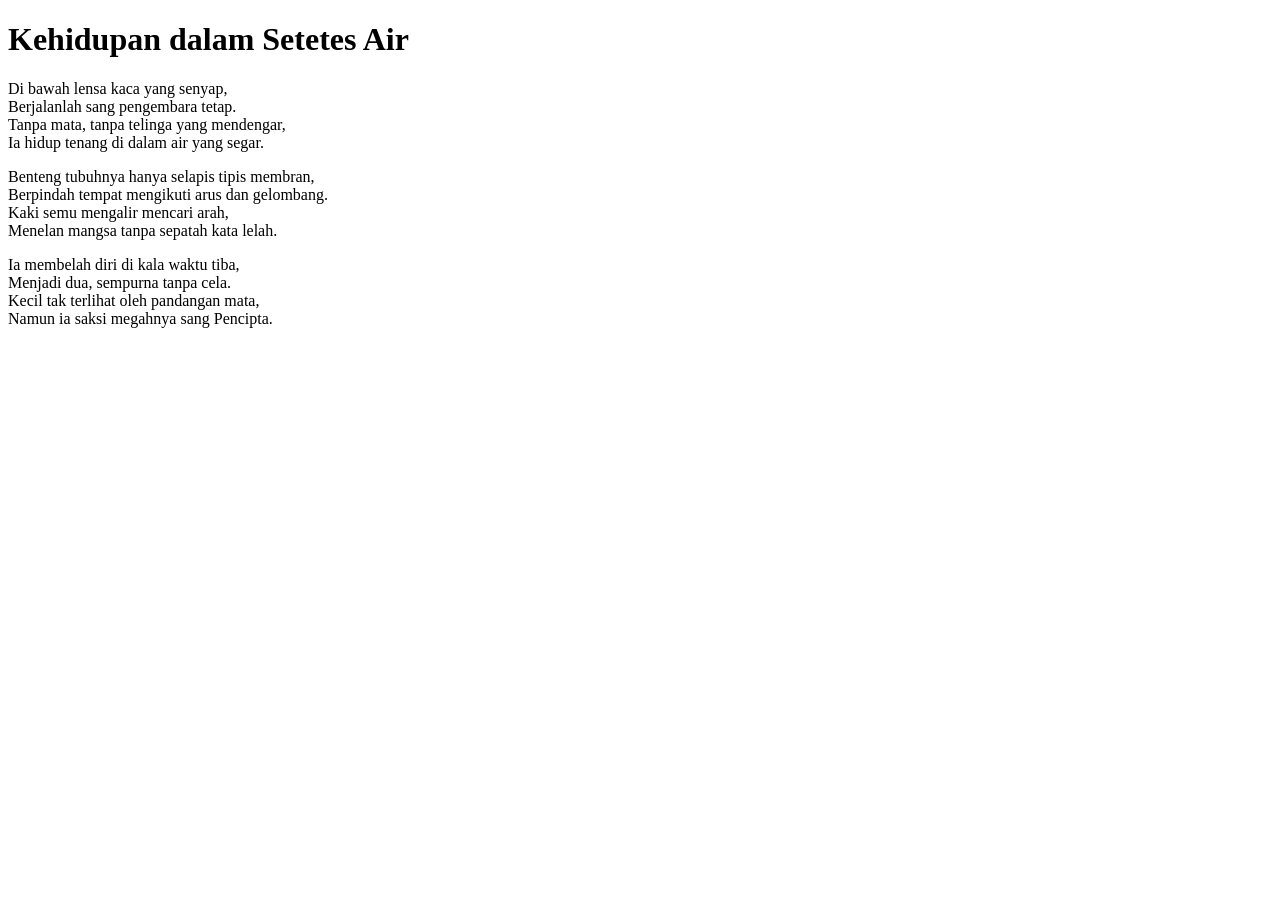
==== puisi1.html @ fea18909 "Rename puisi1 to puisi1.html" ====
<!DOCTYPE html>
<html lang="id">
  <head>
  
    <title>Puisi 1</title>
	
  </head>
  
  <body>
  <h1>Kehidupan dalam Setetes Air</h1>
  <p>
  Di bawah lensa kaca yang senyap,<br>
Berjalanlah sang pengembara tetap.<br>
Tanpa mata, tanpa telinga yang mendengar,<br>
Ia hidup tenang di dalam air yang segar.<br>
</p>

<p>
Benteng tubuhnya hanya selapis tipis membran,<br>
Berpindah tempat mengikuti arus dan gelombang.<br>
Kaki semu mengalir mencari arah,<br>
Menelan mangsa tanpa sepatah kata lelah.<br>
</p>

<p>
Ia membelah diri di kala waktu tiba,<br>
Menjadi dua, sempurna tanpa cela.<br>
Kecil tak terlihat oleh pandangan mata,<br>
Namun ia saksi megahnya sang Pencipta.<br>
</p>

  </body>
</html>
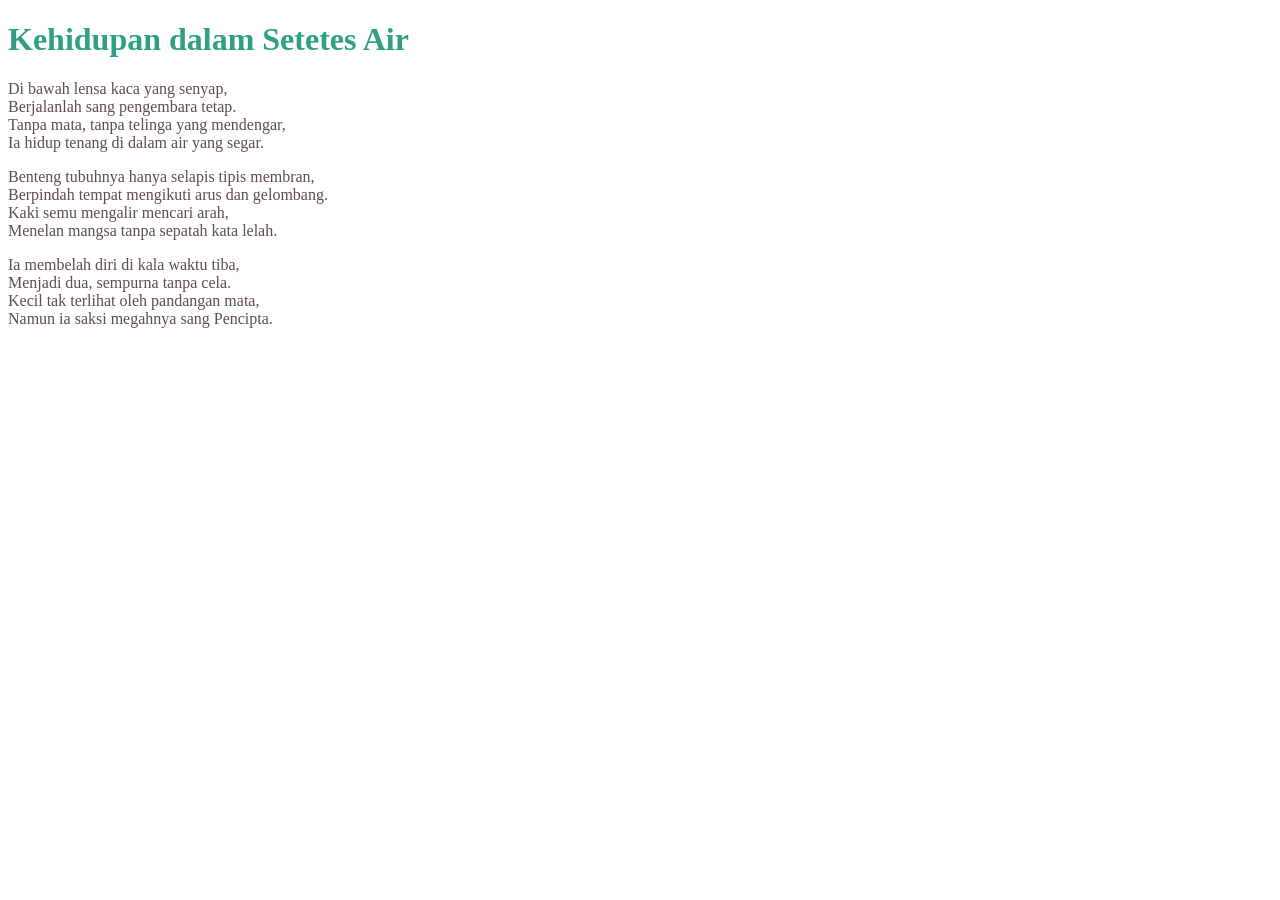
==== commit b5d9e6dd: "Update puisi1.html" ====
--- a/puisi1.html
+++ b/puisi1.html
@@ -1,7 +1,7 @@
 <!DOCTYPE html>
 <html lang="id">
   <head>
-  
+    <link rel="stylesheet" href="style.css">
     <title>Puisi 1</title>
 	
   </head>
--- a/style.css
+++ b/style.css
@@ -0,0 +1,3 @@
+body {background-colour:#F6F4E8}
+ h1 {color:#2FA084}
+  p {color:#5C4F4A}
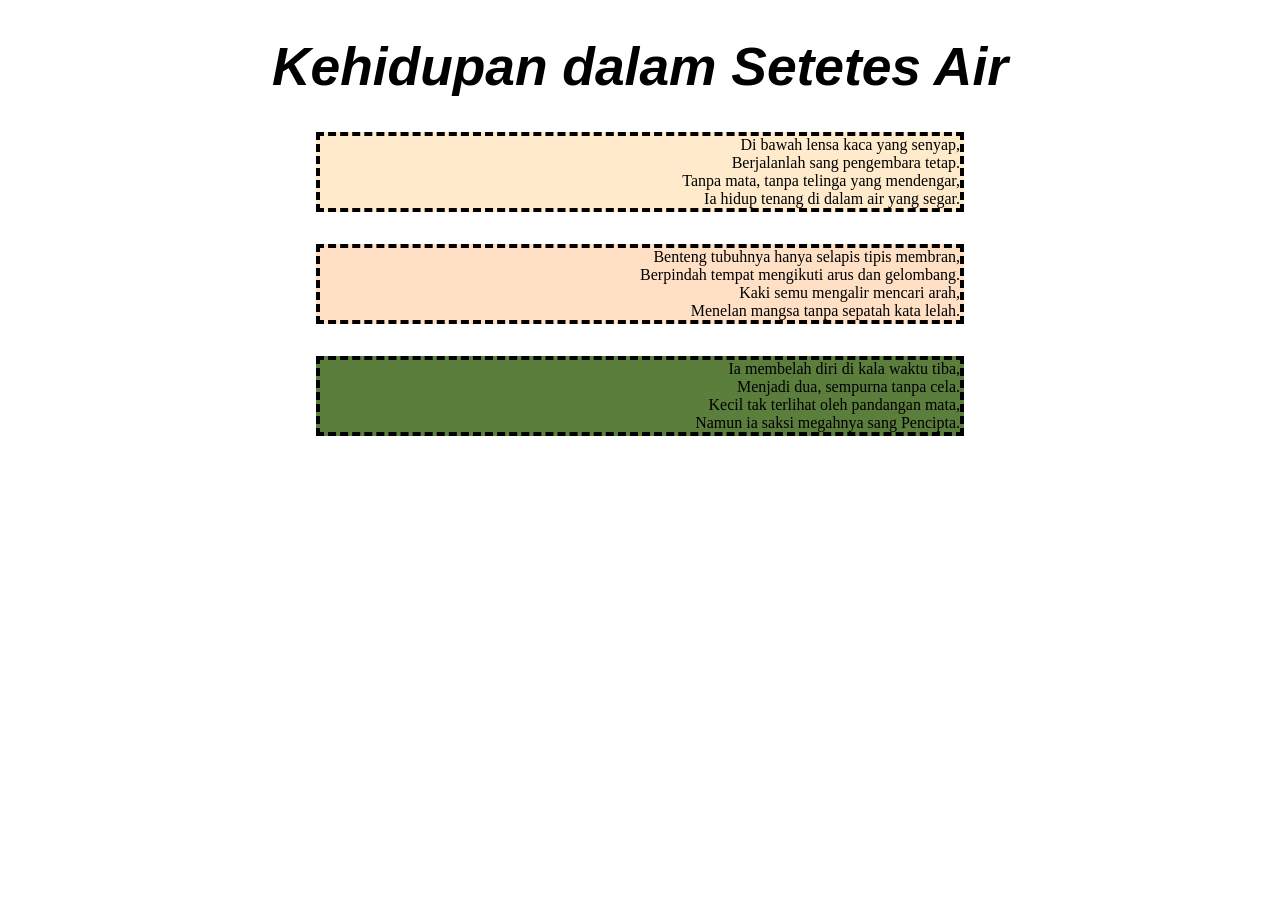
==== commit 02b8f908: "Update puisi1.html" ====
--- a/puisi1.html
+++ b/puisi1.html
@@ -8,21 +8,21 @@
   
   <body>
   <h1>Kehidupan dalam Setetes Air</h1>
-  <p>
+  <p class="kanan begronpink">
   Di bawah lensa kaca yang senyap,<br>
 Berjalanlah sang pengembara tetap.<br>
 Tanpa mata, tanpa telinga yang mendengar,<br>
 Ia hidup tenang di dalam air yang segar.<br>
 </p>
 
-<p>
+<p class="kanan begroncolar">
 Benteng tubuhnya hanya selapis tipis membran,<br>
 Berpindah tempat mengikuti arus dan gelombang.<br>
 Kaki semu mengalir mencari arah,<br>
 Menelan mangsa tanpa sepatah kata lelah.<br>
 </p>
 
-<p>
+<p class="kanan begronsbeige">
 Ia membelah diri di kala waktu tiba,<br>
 Menjadi dua, sempurna tanpa cela.<br>
 Kecil tak terlihat oleh pandangan mata,<br>
--- a/style.css
+++ b/style.css
@@ -1,3 +1,44 @@
-body {background-colour:#F6F4E8}
- h1 {color:#2FA084}
-  p {color:#5C4F4A}
+<body { background-color:#E8F5BD; }
+  
+  h1 { style=color:#43637E;
+       text-align:center; 
+	   font-size:40pt;
+	   font-weight: bold;
+	   font-family: sans-serif;
+	   font-style: italic;
+	 }
+  
+  p { style=color:#A2CB8B;
+      background-color:#5B7E3C;
+	  padding: 0,6em;
+	  margin: auto;
+	  margin-bottom: 2em;
+	  text-align: right;
+	  border: 4px dashed black;
+	  width: 50%;
+	  min-width: 40em;
+  }
+  
+  .kanan {text-align: right;}
+  .kiri {text-align: left;}
+  .tengah {text-lign: center;}
+  
+  .begronijo {background-color: #A4B885;}
+  .begronbiru {background-color: #CFEBFF;}
+  .begronkuning {background-color: #FFFCE1;}
+  .begronsage {background-color: #C9CAAC;}
+   .begronpink {background-color: #FFEBCC;}
+ .begroncolar {background-color: #FFE0C5;}
+ .begronbeige {background-color: #F3E4C9;}
+ .begrongold {background-color: #CF7D87F;}
+ .begronungu {background-color: #C5B3D3;}
+  
+  div {
+	  text-align:center;
+  }
+  
+  a {
+	  color:#C44545;
+	  text decoration:none;
+	  
+  }
